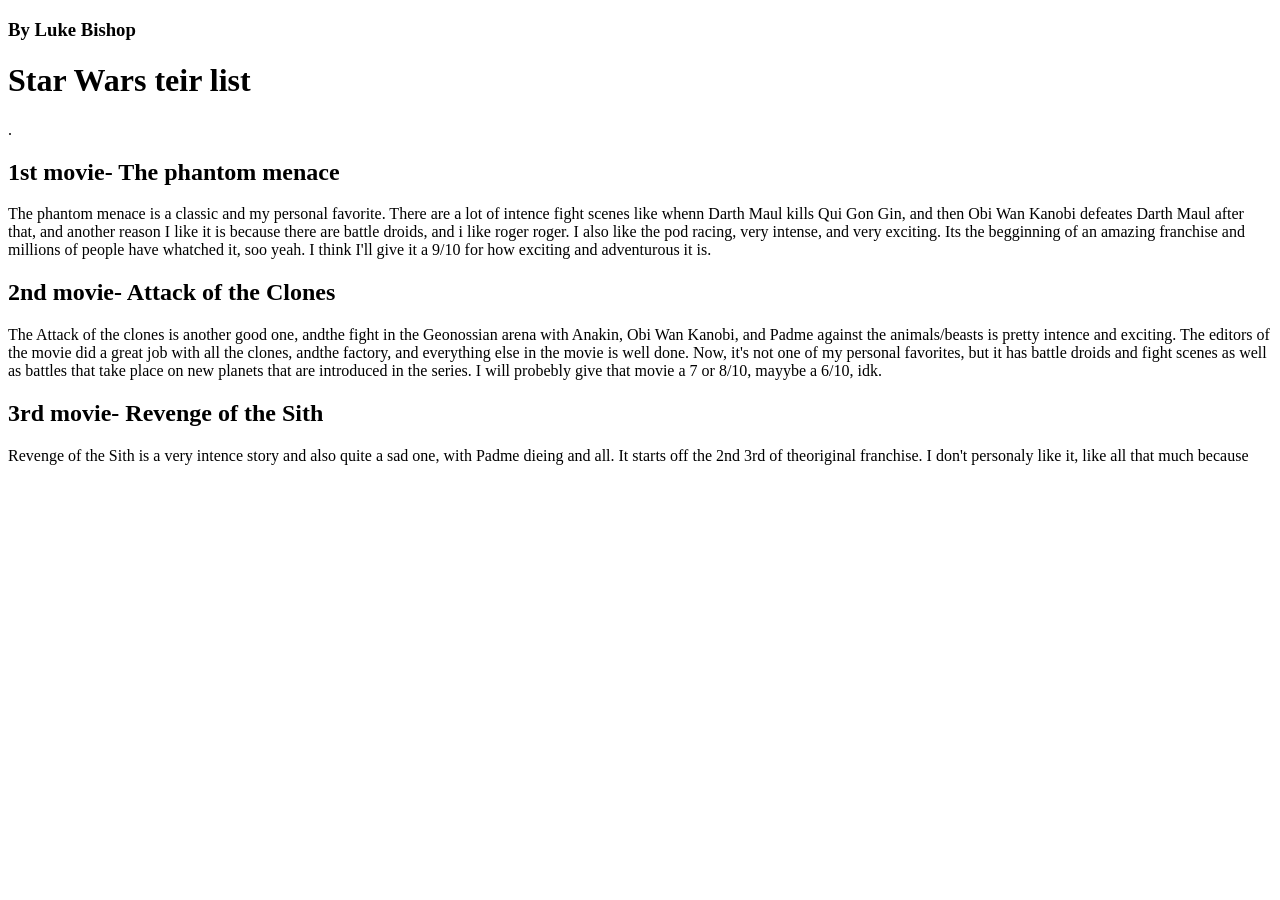
==== index.html @ 6588facc "initial commit" ====
<!doctype html>
<html lang="en">
  <head>
    <meta charset="UTF-8" />
    <meta name="viewport" content="width=device-width, initial-scale=1.0" />
    <title>Star Wars movie teir list!</title>
    <h3>By Luke Bishop</h3>
  </head>
  <body>
    <link rel="stylesheet" href="styles.css">
    <h1>Star Wars teir list</h1>
    <span>.</span>
    <h2>1st movie- The phantom menace</h2>
    <p>
      The phantom menace is a classic and my personal favorite. There are a lot
      of intence fight scenes like whenn Darth Maul kills Qui Gon Gin, and then
      Obi Wan Kanobi defeates Darth Maul after that, and another reason I like
      it is because there are battle droids, and i like roger roger. I also like
      the pod racing, very intense, and very exciting. Its the begginning of an amazing franchise and millions of people have whatched it, soo yeah. I think I'll give it a
      9/10 for how exciting and adventurous it is.
    </p>
    <h2> 2nd movie- Attack of the Clones </h2>
    <p>The Attack of the clones is another good one, andthe fight in the Geonossian arena with Anakin, Obi Wan Kanobi, and Padme against
        the animals/beasts is pretty intence and exciting. The editors of the movie did a great job with all the clones, andthe factory,
        and everything else in the movie is well done. Now, it's not one of my personal favorites, but it has battle droids and fight 
        scenes as well as battles that take place on new planets that are introduced in the series. I will probebly give that movie a 7 or 8/10, mayybe a 6/10, idk. </p>

        <h2> 3rd movie- Revenge of the Sith</h2>
        <p> Revenge of the Sith is a very intence story and also quite a sad one, with Padme dieing and all. It starts off the 2nd 3rd of theoriginal franchise. I don't personaly like it, like all that much because </p>




    
  </body>
</html
---- styles.css ----
#restrict-size {
   padding: 10px;
   margin: 10px;
   background-color: chartreuse;
   border: 3px dotted red;
}



body {
    background-image: url('https://www.bing.com/th/id/OIP.tXSMiqOyJBi6zbq8AwttBgHaHV?w=193&h=191&c=8&rs=1&qlt=90&o=6&pid=3.1&rm=2')
}
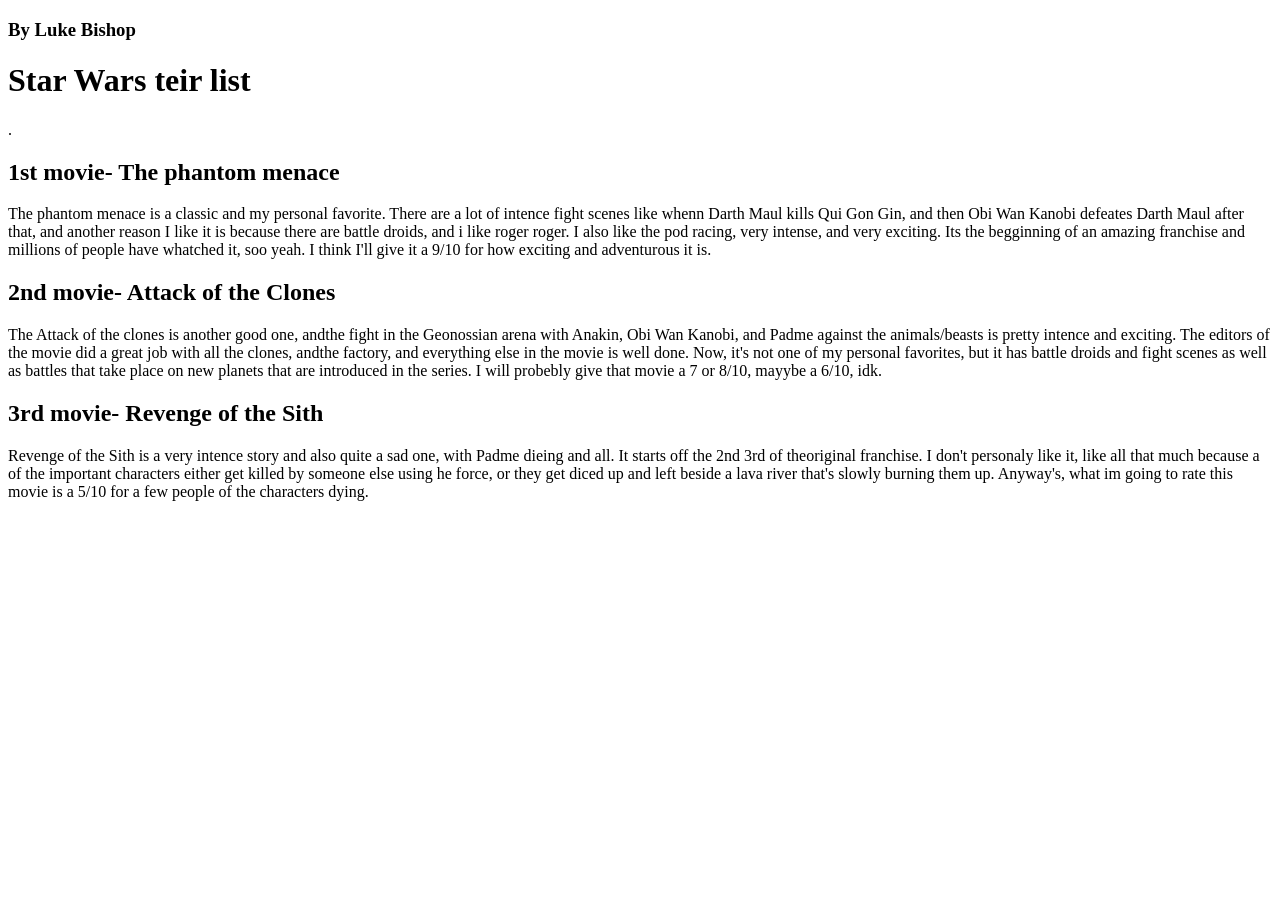
==== commit 668107f4: "re" ====
--- a/index.html
+++ b/index.html
@@ -26,7 +26,10 @@
         scenes as well as battles that take place on new planets that are introduced in the series. I will probebly give that movie a 7 or 8/10, mayybe a 6/10, idk. </p>
 
         <h2> 3rd movie- Revenge of the Sith</h2>
-        <p> Revenge of the Sith is a very intence story and also quite a sad one, with Padme dieing and all. It starts off the 2nd 3rd of theoriginal franchise. I don't personaly like it, like all that much because </p>
+        <p> Revenge of the Sith is a very intence story and also quite a sad one, with Padme dieing and all. It starts off the 2nd 3rd of theoriginal franchise. I don't
+           personaly like it, like all that much because a of the important characters either get killed by someone else using he force, or they get diced up and left 
+           beside a lava river that's slowly burning them up. Anyway's, what im going to rate this movie is a 5/10 for a few people of the characters dying. </p>
+           
 
 
 
--- a/styles.css
+++ b/styles.css
@@ -8,5 +8,7 @@
 
 
 body {
-    background-image: url('https://www.bing.com/th/id/OIP.tXSMiqOyJBi6zbq8AwttBgHaHV?w=193&h=191&c=8&rs=1&qlt=90&o=6&pid=3.1&rm=2')
+    background-image: url('https://th.bing.com/th/id/OIP.4ALKYFa7ICqj3SVBHCeUSAHaEK?w=314&h=180&c=7&r=0&o=7&pid=1.7&rm=3');
+    background-size: cover;
+    background-repeat: no-repeat;
 }
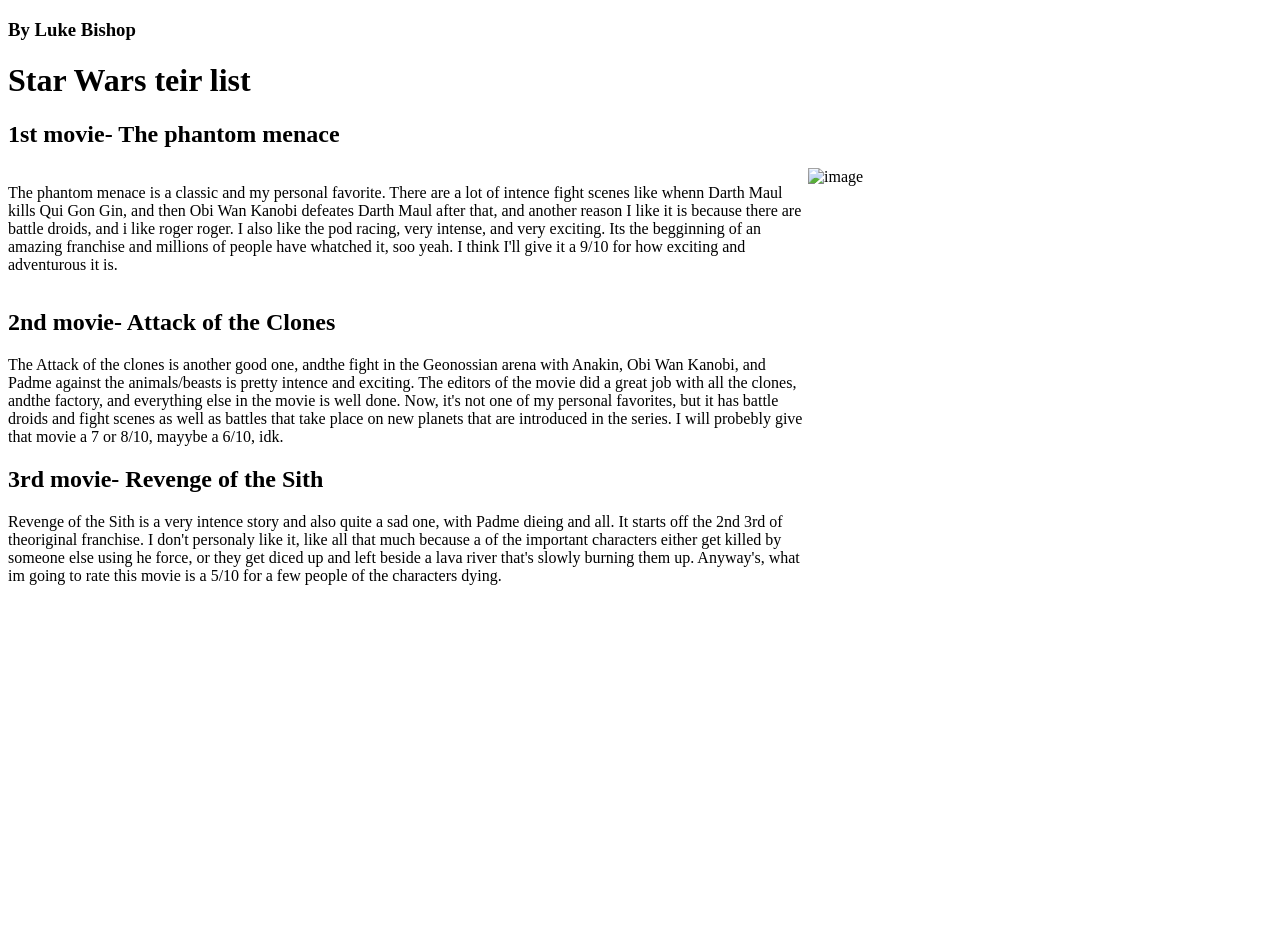
==== commit 2434cfcc: "update" ====
--- a/index.html
+++ b/index.html
@@ -5,20 +5,28 @@
     <meta name="viewport" content="width=device-width, initial-scale=1.0" />
     <title>Star Wars movie teir list!</title>
     <h3>By Luke Bishop</h3>
+    <link rel="stylesheet" href="./styles.css">
   </head>
   <body>
-    <link rel="stylesheet" href="styles.css">
     <h1>Star Wars teir list</h1>
-    <span>.</span>
     <h2>1st movie- The phantom menace</h2>
-    <p>
-      The phantom menace is a classic and my personal favorite. There are a lot
-      of intence fight scenes like whenn Darth Maul kills Qui Gon Gin, and then
-      Obi Wan Kanobi defeates Darth Maul after that, and another reason I like
-      it is because there are battle droids, and i like roger roger. I also like
-      the pod racing, very intense, and very exciting. Its the begginning of an amazing franchise and millions of people have whatched it, soo yeah. I think I'll give it a
-      9/10 for how exciting and adventurous it is.
-    </p>
+    <div style="display: flex; flex-direction: column; align-content: center; justify-content: left; flex-flow: row wrap;">
+
+
+      <p>
+        The phantom menace is a classic and my personal favorite. There are a lot
+        of intence fight scenes like whenn Darth Maul kills Qui Gon Gin, and then
+        Obi Wan Kanobi defeates Darth Maul after that, and another reason I like
+        it is because there are battle droids, and i like roger roger. I also like
+        the pod racing, very intense, and very exciting. Its the begginning of an 
+        amazing franchise and millions of people have whatched it, soo yeah. I think 
+        I'll give it a 9/10 for how exciting and adventurous it is.                                   
+      </p>
+
+      <img style="max-width: 300px; "src="https://www.bing.com/th/id/OIP.kumUfm-Xx_8xwYbQAU7uDwHaKH?w=268&h=424&c=8&rs=1&qlt=90&o=6&pid=3.1&rm=2" alt="image">
+
+    </div>
+    
     <h2> 2nd movie- Attack of the Clones </h2>
     <p>The Attack of the clones is another good one, andthe fight in the Geonossian arena with Anakin, Obi Wan Kanobi, and Padme against
         the animals/beasts is pretty intence and exciting. The editors of the movie did a great job with all the clones, andthe factory,
@@ -29,7 +37,8 @@
         <p> Revenge of the Sith is a very intence story and also quite a sad one, with Padme dieing and all. It starts off the 2nd 3rd of theoriginal franchise. I don't
            personaly like it, like all that much because a of the important characters either get killed by someone else using he force, or they get diced up and left 
            beside a lava river that's slowly burning them up. Anyway's, what im going to rate this movie is a 5/10 for a few people of the characters dying. </p>
-           
+           <p></p>
+
 
 
 
--- a/styles.css
+++ b/styles.css
@@ -5,10 +5,13 @@
    border: 3px dotted red;
 }
 
-
+p {
+    max-width: 800px;
+}
 
 body {
     background-image: url('https://th.bing.com/th/id/OIP.4ALKYFa7ICqj3SVBHCeUSAHaEK?w=314&h=180&c=7&r=0&o=7&pid=1.7&rm=3');
     background-size: cover;
     background-repeat: no-repeat;
+    height: 100vh;
 }
